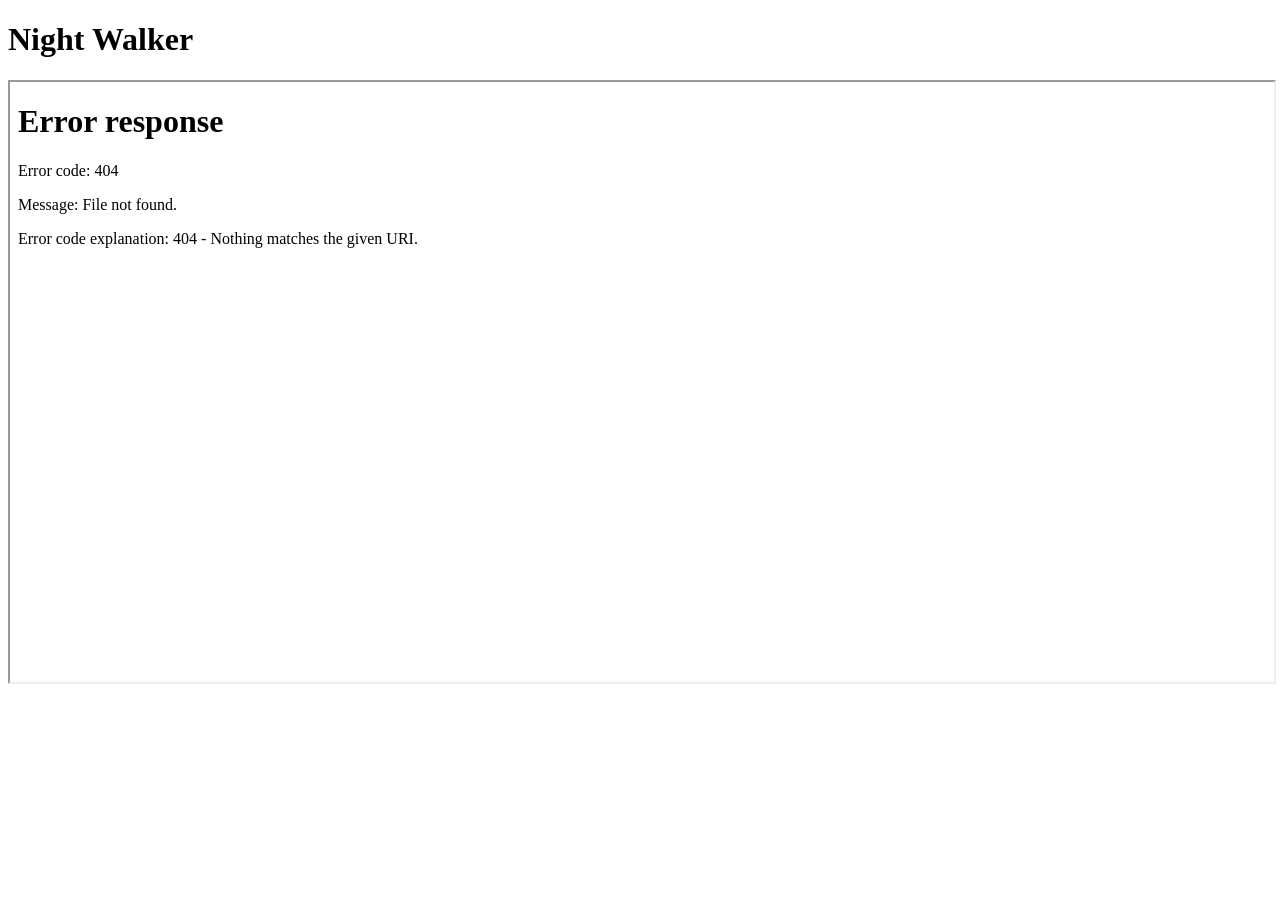
==== jogo.html @ dc687c29 "the game night walker" ====
<!DOCTYPE html>
<html lang="pt-br">
<head>
    <meta charset="UTF-8">
    <meta name="viewport" content="width=device-width, initial-scale=1.0">
    <title>Jogo</title>
</head>
<body>
    <h1>Night Walker</h1>
    <iframe width="100%" height="600" src="game/index.html"></iframe>
</body>
</html>
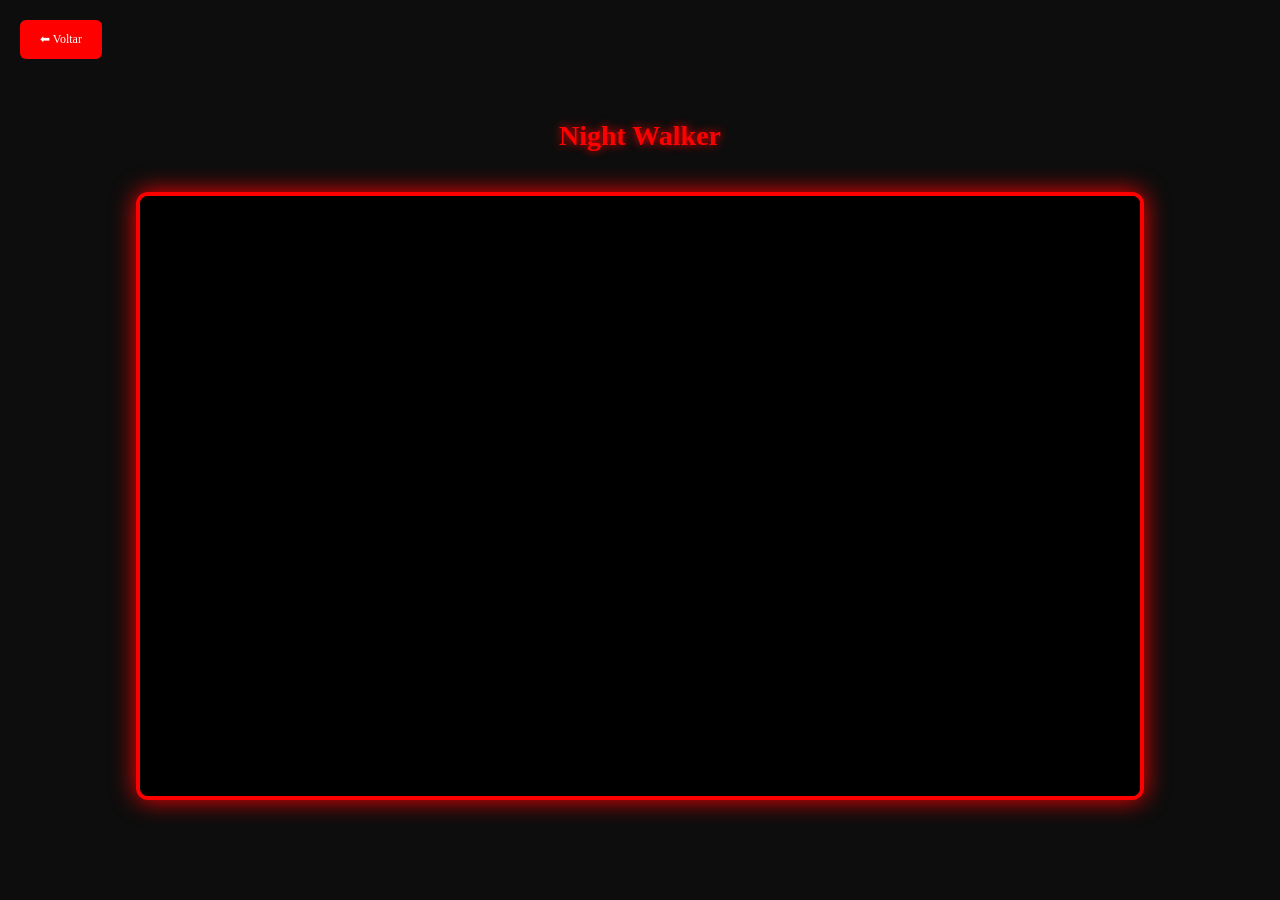
==== commit 71440ef3: "tentando arrumar cagada que eu mesmo fiz tmnc ai aiai aiaiai ronaldinho gaucho o GOAT" ====
--- a/jogo.html
+++ b/jogo.html
@@ -1,12 +1,22 @@
 <!DOCTYPE html>
 <html lang="pt-br">
 <head>
-    <meta charset="UTF-8">
-    <meta name="viewport" content="width=device-width, initial-scale=1.0">
-    <title>Jogo</title>
+<meta charset="UTF-8">
+<meta name="viewport" content="width=device-width, initial-scale=1.0">
+<title>Jogo</title>
+<link rel="stylesheet" href="style.css">
 </head>
+
 <body>
-    <h1>Night Walker</h1>
-    <iframe width="100%" height="600" src="game/index.html"></iframe>
+
+<!-- BOTÃO VOLTAR -->
+<button class="btn-voltar" onclick="window.location.href='index.html'">
+    ⬅ Voltar
+</button>
+
+<h1 class="titulo-jogo">Night Walker</h1>
+
+<iframe src="game/index.html" class="game-frame"></iframe>
+
 </body>
 </html>
--- a/style.css
+++ b/style.css
@@ -0,0 +1,222 @@
+@import url('https://fonts.googleapis.com/css2?family=Press+Start+2P&display=swap');
+
+body {
+    margin: 0;
+    font-family: 'Press Start 2P', cursive;
+    background: #0d0d0d;
+    color: white;
+    text-align: center;
+}
+
+/* NAVBAR */
+.navbar {
+    display: flex;
+    justify-content: space-between;
+    align-items: center;
+    background: black;
+    padding: 15px 50px;
+    position: fixed;
+    width: 100%;
+    top: 0;
+    box-sizing: border-box;
+}
+
+/* LOGO */
+.logo img {
+    width: 80px;
+}
+
+/* MENU */
+.menu {
+    display: flex;
+    gap: 30px;
+    list-style: none;
+}
+
+.menu a {
+    color: white;
+    text-decoration: none;
+}
+
+.menu a:hover {
+    color: red;
+}
+
+
+/* ===== BOTÃO NAVBAR ===== */
+.btn-topo {
+    background: red;
+    padding: 15px 35px;
+    font-size: 14px;
+    border: none;
+    color: white;
+    cursor: pointer;
+    border-radius: 6px;
+    transition: all 0.3s ease;
+}
+
+.btn-topo:hover {
+    background: #ff1a1a;
+    transform: scale(1.05);
+    box-shadow: 0 0 10px red;
+}
+
+
+/* HERO (FUNDO DO JOGO) */
+.hero {
+    height: 100vh;
+
+    background:
+    linear-gradient(rgba(0,0,0,0.5), rgba(0,0,0,0.95)),
+    url("imagens/art.inicial.png");
+
+    background-size: cover;
+    background-position: center;
+    background-repeat: no-repeat;
+
+    display: flex;
+    justify-content: center;
+    align-items: center;
+    flex-direction: column;
+}
+
+
+/* ===== BOTÃO CENTRAL ===== */
+.btn-jogar {
+    background: red;
+    padding: 30px 80px;
+    font-size: 26px;
+    border: none;
+    color: white;
+    cursor: pointer;
+    border-radius: 10px;
+    margin-top: 30px;
+    transition: all 0.3s ease;
+}
+
+.btn-jogar:hover {
+    background: #ff1a1a;
+    transform: scale(1.1);
+    box-shadow: 0 0 20px red;
+}
+
+
+/* SEÇÕES */
+.secao {
+    padding: 120px 20px;
+    text-align: center;
+}
+
+
+/* ===== VIDEO ===== */
+.video-jogo {
+    width: 60%;
+    max-width: 700px;
+    min-width: 300px;
+    display: block;
+    margin: 30px auto;
+    border: 3px solid white;
+    border-radius: 12px;
+}
+
+
+/* ===== TÍTULO DO JOGO ===== */
+.titulo-jogo {
+    margin-top: 120px;
+    font-size: 28px;
+    color: red;
+    text-shadow: 0 0 10px red;
+}
+
+
+/* ===== JOGO (IFRAME) ===== */
+.game-frame {
+    width: 80%;
+    max-width: 1000px;
+    height: 600px;
+    border: 4px solid red;
+    border-radius: 12px;
+    display: block;
+    margin: 40px auto;
+    box-shadow: 0 0 25px red;
+    background: black;
+}
+
+
+/* ===== BOTÃO VOLTAR ===== */
+.btn-voltar {
+    position: fixed;
+    top: 20px;
+    left: 20px;
+    background: red;
+    color: white;
+    border: none;
+    padding: 12px 20px;
+    font-family: 'Press Start 2P', cursive;
+    font-size: 12px;
+    cursor: pointer;
+    border-radius: 6px;
+    transition: all 0.3s ease;
+    z-index: 1000;
+}
+
+.btn-voltar:hover {
+    background: #ff1a1a;
+    transform: scale(1.05);
+    box-shadow: 0 0 10px red;
+}
+
+
+/* CARTAS */
+.cards {
+    display: flex;
+    gap: 30px;
+    justify-content: center;
+    flex-wrap: wrap;
+}
+
+.card-flip {
+    width: 280px;
+    height: 500px;
+    perspective: 1000px;
+    cursor: pointer;
+}
+
+.card-inner {
+    width: 100%;
+    height: 100%;
+    transition: transform 0.6s;
+    transform-style: preserve-3d;
+}
+
+.card-flip.ativo .card-inner {
+    transform: rotateY(180deg);
+}
+
+.card-front, .card-back {
+    position: absolute;
+    width: 100%;
+    height: 100%;
+    backface-visibility: hidden;
+}
+
+.card-front img {
+    width: 100%;
+    height: 100%;
+    object-fit: cover;
+}
+
+.card-back {
+    background: #222;
+    transform: rotateY(180deg);
+    padding: 20px;
+    display: flex;
+    flex-direction: column;
+    justify-content: center;
+    text-align: center;
+}
+
+.card-back p {
+    font-size: 10px;
+    line-height: 1.6;
+}
